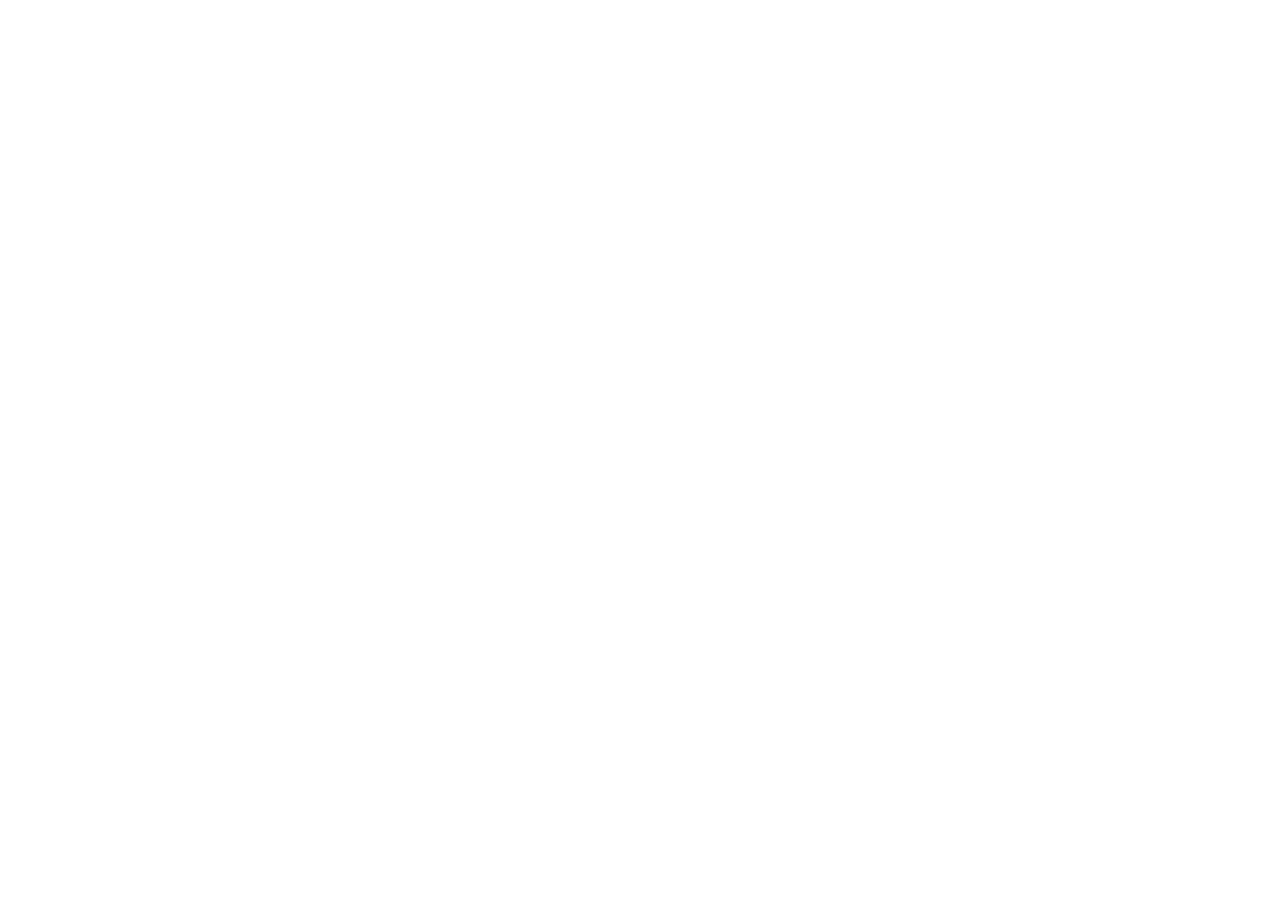
==== react-practice/index.html @ 0fe91e9c "React practice uploaded" ====
<!doctype html><html lang="en"><head><meta charset="utf-8"/><link rel="icon" href="/test/favicon.ico"/><meta name="viewport" content="width=device-width,initial-scale=1"/><meta name="theme-color" content="#000000"/><meta name="description" content="Web site created using create-react-app"/><link rel="apple-touch-icon" href="/test/logo192.png"/><link rel="manifest" href="/test/manifest.json"/><title>React App</title><script defer="defer" src="/test/static/js/main.1c6b6c88.js"></script><link href="/test/static/css/main.046df6df.css" rel="stylesheet"></head><body><noscript>You need to enable JavaScript to run this app.</noscript><div id="root"></div></body></html>
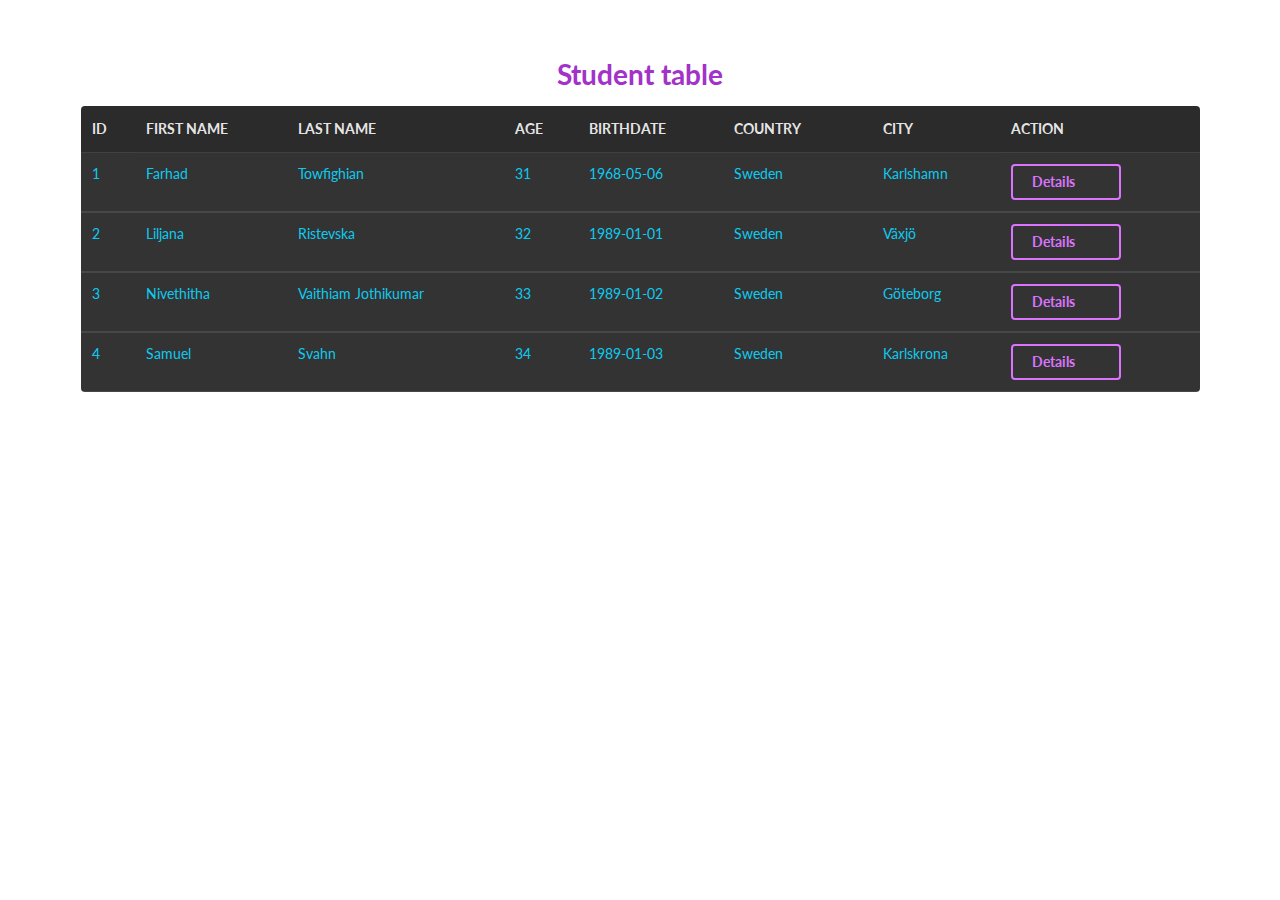
==== commit 73c04e83: "Update index.html" ====
--- a/react-practice/index.html
+++ b/react-practice/index.html
@@ -1 +1 @@
-<!doctype html><html lang="en"><head><meta charset="utf-8"/><link rel="icon" href="/test/favicon.ico"/><meta name="viewport" content="width=device-width,initial-scale=1"/><meta name="theme-color" content="#000000"/><meta name="description" content="Web site created using create-react-app"/><link rel="apple-touch-icon" href="/test/logo192.png"/><link rel="manifest" href="/test/manifest.json"/><title>React App</title><script defer="defer" src="/test/static/js/main.1c6b6c88.js"></script><link href="/test/static/css/main.046df6df.css" rel="stylesheet"></head><body><noscript>You need to enable JavaScript to run this app.</noscript><div id="root"></div></body></html>+<!doctype html><html lang="en"><head><meta charset="utf-8"/><link rel="icon" href="/react-practice/favicon.ico"/><meta name="viewport" content="width=device-width,initial-scale=1"/><meta name="theme-color" content="#000000"/><meta name="description" content="Web site created using create-react-app"/><link rel="apple-touch-icon" href="/react-practice/logo192.png"/><link rel="manifest" href="/react-practice/manifest.json"/><title>React App</title><script defer="defer" src="/react-practice/static/js/main.1c6b6c88.js"></script><link href="/react-practice/static/css/main.046df6df.css" rel="stylesheet"></head><body><noscript>You need to enable JavaScript to run this app.</noscript><div id="root"></div></body></html>
